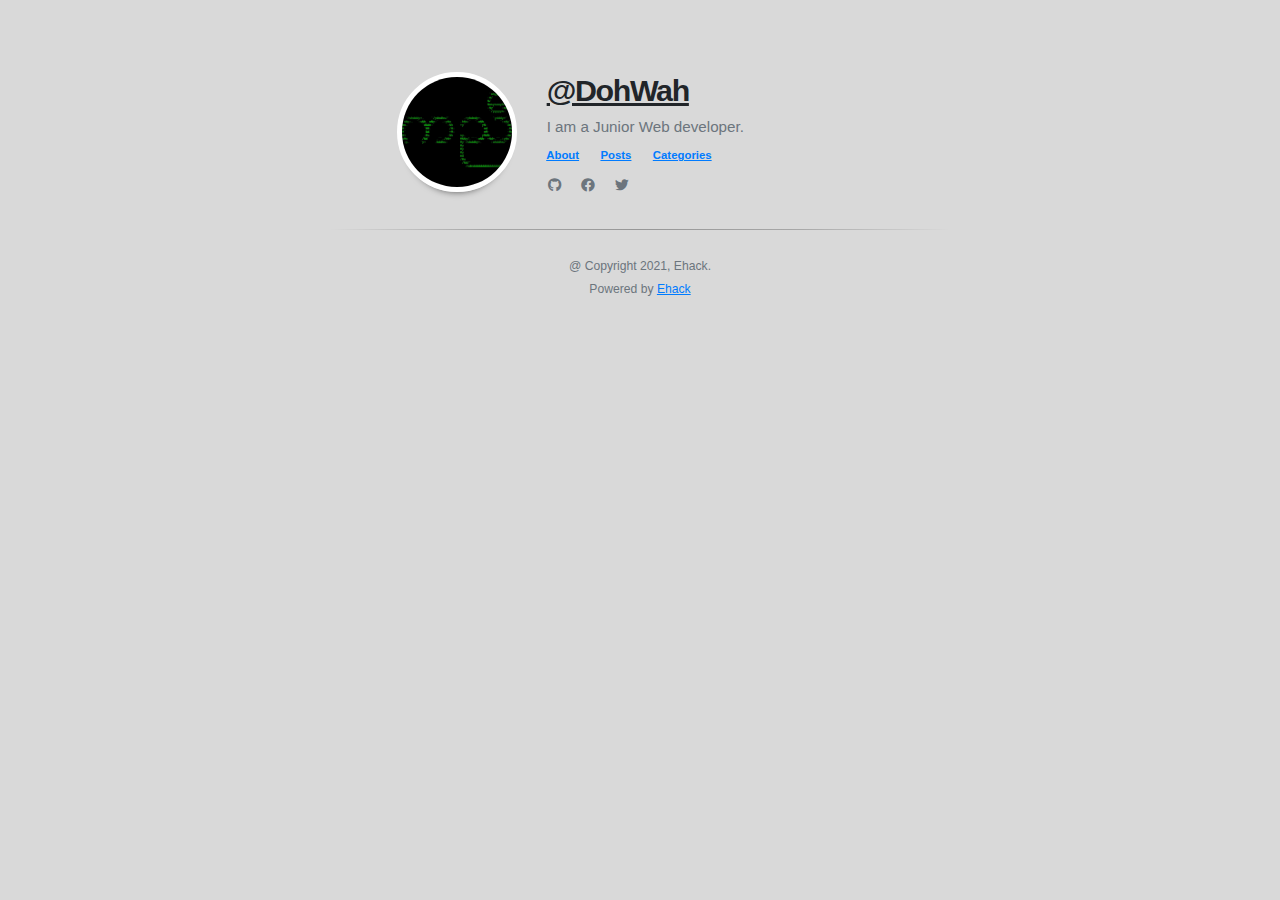
==== about.html @ efe977ce "Update about.html" ====
<!DOCTYPE html>
<html lang="en">
<head>
        <meta charset="UTF-8">
        <meta http-equiv="X-UA-Compatible" content="IE=edge">
        <meta name="viewport" content="width=device-width, initial-scale=1.0">
        <meta name="viewport" content="width=device-width, initial-scale=1, shrink-to-fit=no">
        <link rel="stylesheet" href="https://use.fontawesome.com/releases/v5.0.7/css/all.css">
        <link rel="stylesheet" href="style/style.css">
        <title>@DohWah</title>
</head>
<body>
    <div id="content" class="mx-auto">
        <header class="container mt-sm-5 mt-4 mb-4 mt-xs-1">
            <div class="row">
                <div class="col-sm-4 col-12 text-sm-right text-center pt-sm-4">
                    <a href="index.html" class="text-decoration-none">
                        <img id="home-image" class="rounded-circle" src="./images/logo.png">
                    </a>
                </div>
                    <div class="col-sm-8 col-12 text-sm-left text-center">
                        <h2 class="m-0 mb-2 mt-4">
                            <a href="./index.html" class="">@DohWah</a>
                        </h2>
                            <p class="text-muted mb-1">I am a Junior Web developer.</p>

                                <ul id="nav-links" class="list-inline mb-2">
                                    <li class="list-inline-item">
                                        <a class="badge badge-white" href="./about.html" title="About">About</a>
                                    </li>
                                    <li class="list-inline-item">
                                        <a class="badge badge-white" href="./posts.html" title="Posts">Posts</a>
                                    </li>
                                    <li class="list-inline-item">
                                        <a class="badge badge-white" href="./categories.html" title="Categories">Categories</a>
                                    </li>
                                </ul>
                    

                    <ul id="nav-social" class="list-inline">
                        <li class="list-inline-item mr-3">
                            <a href="https://github.com/EhDohWah" target="_blank">
                                <i class="fab fa-github fa-1x text-muted"></i>
                            </a>
                        </li>
                        <li class="list-inline-item mr-3">
                            <a href="https://www.facebook.com/eh.doh.1848816/" target="_blank">
                                <i class="fab fa-facebook fa-1x text-muted"></i>
                            </a>
                        </li>
                        <li class="list-inline-item mr-3">
                            <a href="https://twitter.com/SawEhDohWah1" target>
                                <i class="fab fa-twitter fa-1x text-muted"></i>
                            </a>
                        </li>
                    </ul>   
            </div>  
        </div>
    <hr>

    </header>
<!-- Thi is footer-->
<footer class="text-center pb-1"> 
    <small class="text-muted">
        @ Copyright 2021, Ehack.
        <br>
        Powered by <a href="" target="_blink">Ehack</a>
    </small>
</footer>
</body>
</html>
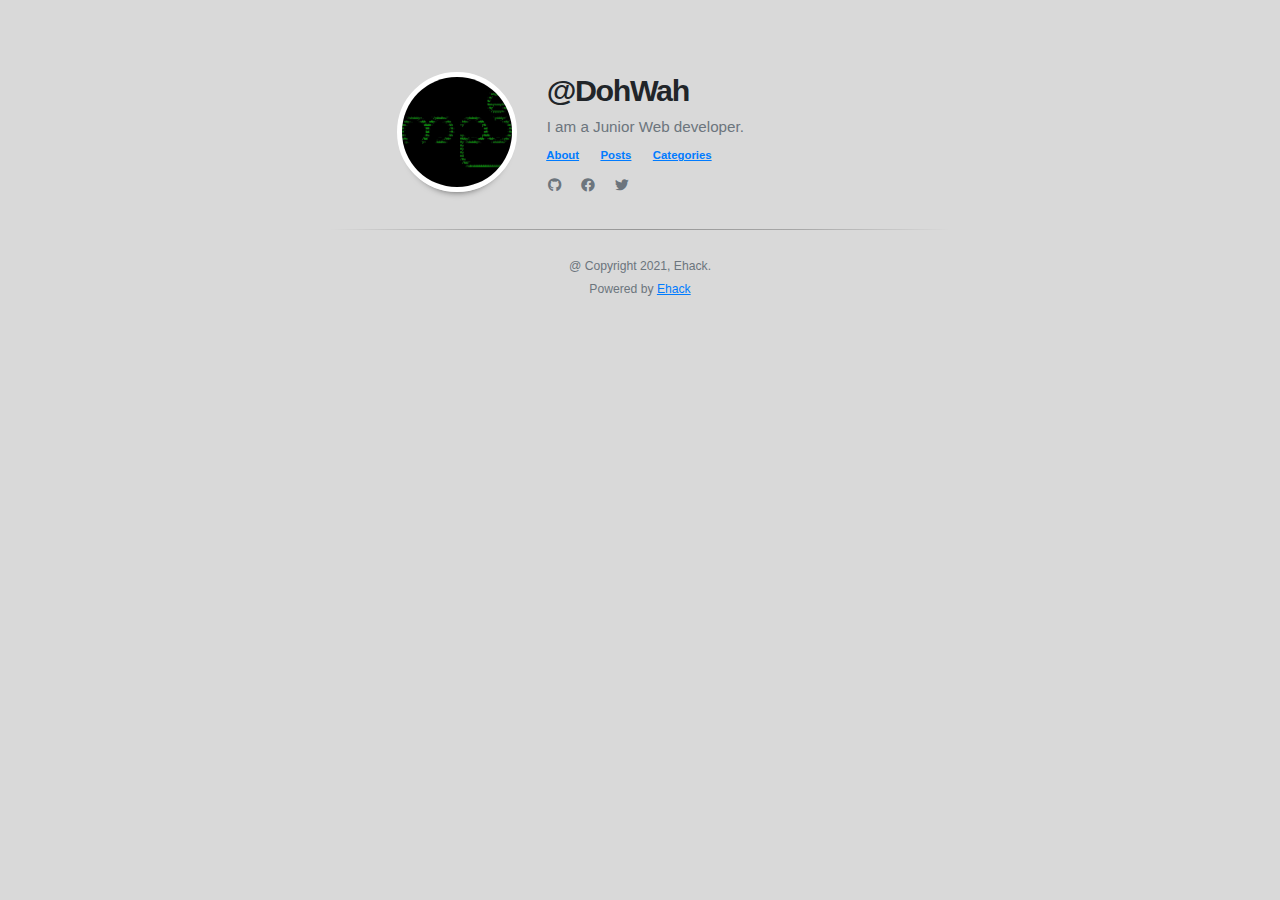
==== commit bbce3780: "Update about.html" ====
--- a/about.html
+++ b/about.html
@@ -20,7 +20,7 @@
                 </div>
                     <div class="col-sm-8 col-12 text-sm-left text-center">
                         <h2 class="m-0 mb-2 mt-4">
-                            <a href="./index.html" class="">@DohWah</a>
+                            <a href="./index.html" class="text-decoration-none">@DohWah</a>
                         </h2>
                             <p class="text-muted mb-1">I am a Junior Web developer.</p>
 
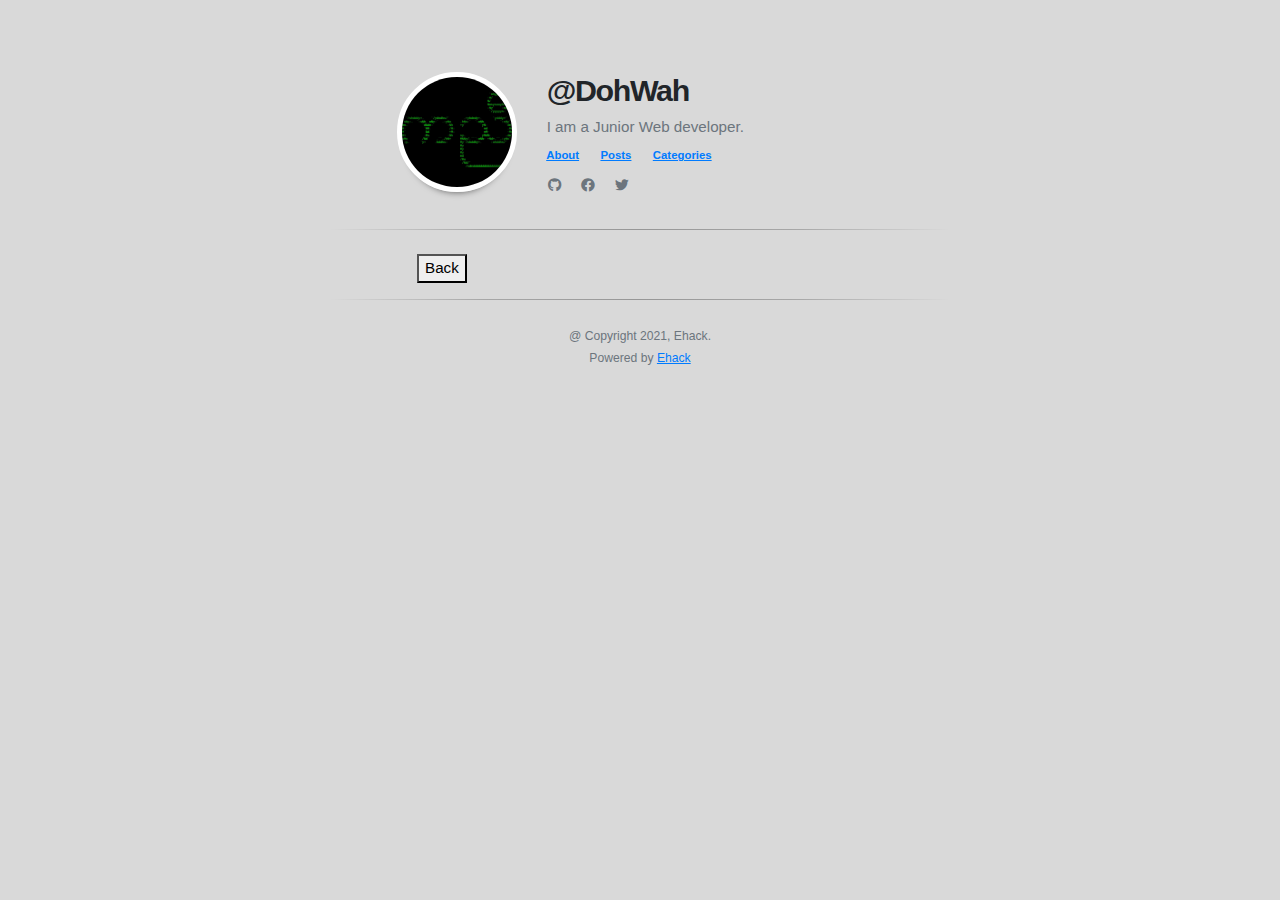
==== commit 5ddafa26: "updated about.html" ====
--- a/about.html
+++ b/about.html
@@ -7,6 +7,7 @@
         <meta name="viewport" content="width=device-width, initial-scale=1, shrink-to-fit=no">
         <link rel="stylesheet" href="https://use.fontawesome.com/releases/v5.0.7/css/all.css">
         <link rel="stylesheet" href="style/style.css">
+        <script src="/js/script.js"></script>
         <title>@DohWah</title>
 </head>
 <body>
@@ -49,7 +50,7 @@
                             </a>
                         </li>
                         <li class="list-inline-item mr-3">
-                            <a href="https://twitter.com/SawEhDohWah1" target>
+                            <a href="https://twitter.com/SawEhDohWah1" target="_blank">
                                 <i class="fab fa-twitter fa-1x text-muted"></i>
                             </a>
                         </li>
@@ -57,6 +58,17 @@
             </div>  
         </div>
     <hr>
+            <div class="container">
+                <div class="pl-sm-4 ml-sm-5 pt-2">
+                    <div class="row">
+                        <div class="col-12">
+                            <button onclick="goback()" class="button">Back</button>
+                        </div>
+                    </div>
+                </div>
+            </div>
+        <hr>
+    
 
     </header>
 <!-- Thi is footer-->
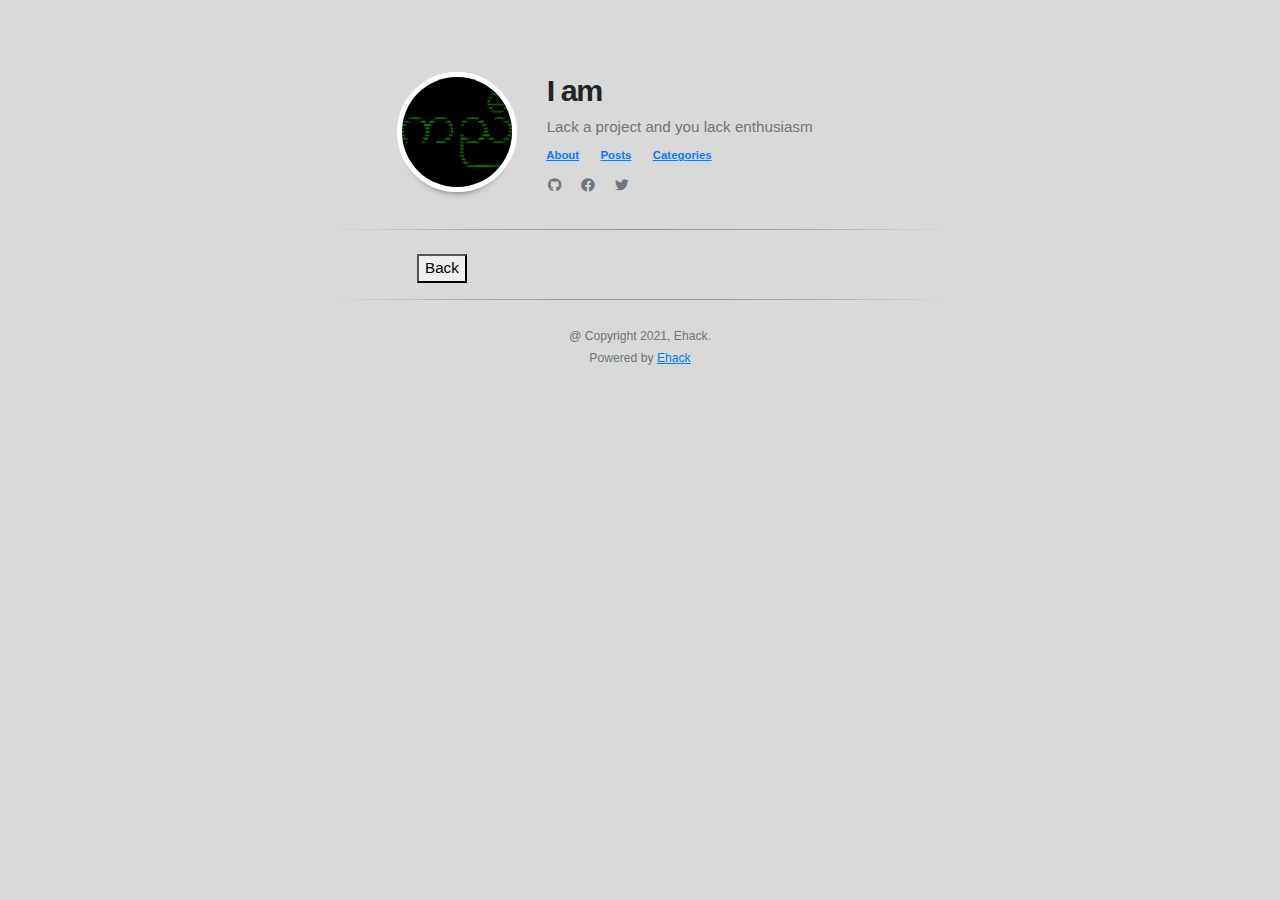
==== commit 6964b03d: "Update about.html" ====
--- a/about.html
+++ b/about.html
@@ -8,6 +8,7 @@
         <link rel="stylesheet" href="https://use.fontawesome.com/releases/v5.0.7/css/all.css">
         <link rel="stylesheet" href="style/style.css">
         <script src="/js/script.js"></script>
+        <script src="/js/animation.js"></script>
         <title>@DohWah</title>
 </head>
 <body>
@@ -21,9 +22,12 @@
                 </div>
                     <div class="col-sm-8 col-12 text-sm-left text-center">
                         <h2 class="m-0 mb-2 mt-4">
-                            <a href="./index.html" class="text-decoration-none">@DohWah</a>
+                            <a href="./index.html" class="text-decoration-none">
+                            I am 
+                            <span class="txt-type" data-wait="3000" data-words='["@DohWah", "KarenTechGuy"]'></span>
                         </h2>
-                            <p class="text-muted mb-1">I am a Junior Web developer.</p>
+                            <p class="text-muted mb-1">Lack a project and
+you lack enthusiasm</p>
 
                                 <ul id="nav-links" class="list-inline mb-2">
                                     <li class="list-inline-item">
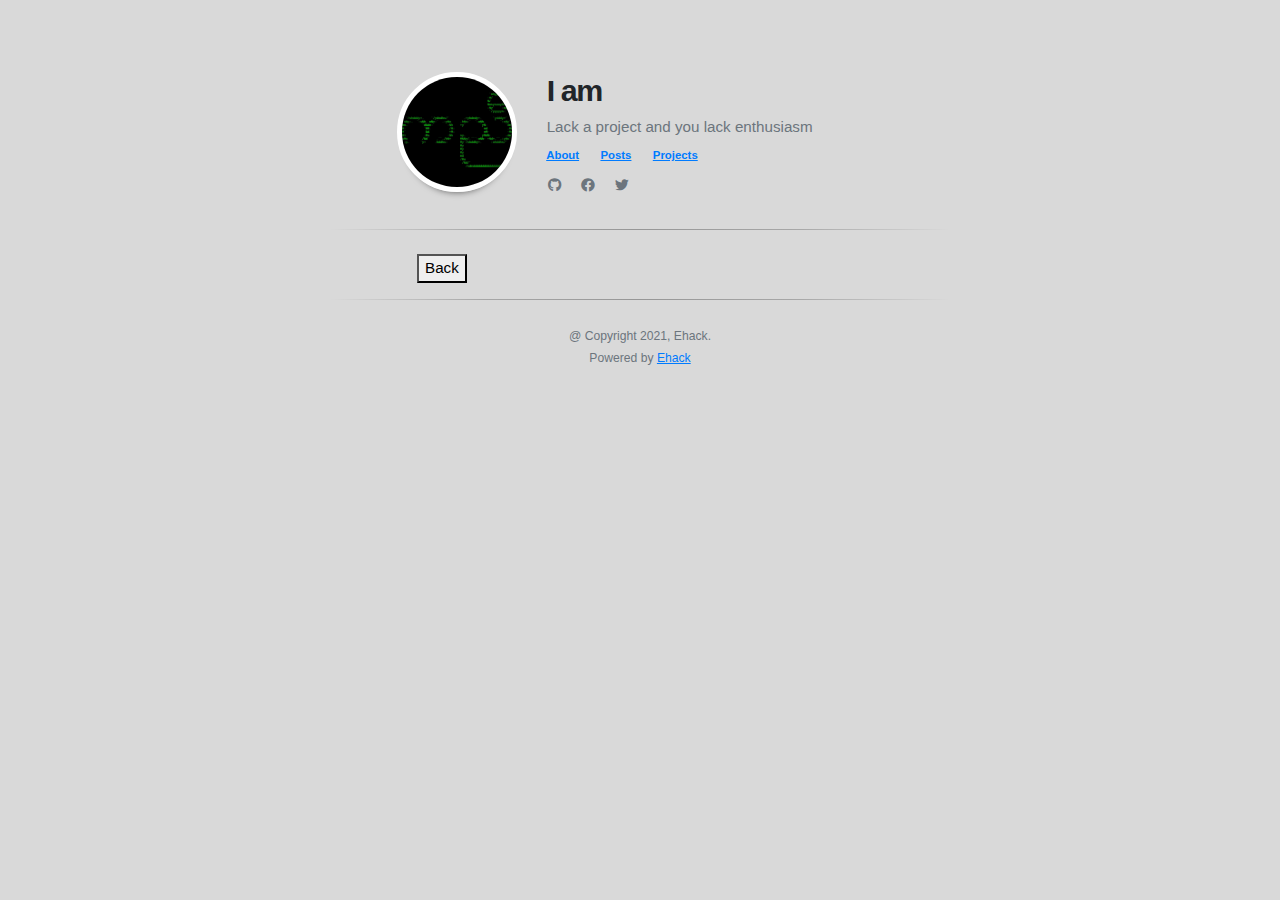
==== commit 15e4b4bd: "Update about.html" ====
--- a/about.html
+++ b/about.html
@@ -37,7 +37,7 @@
                                         <a class="badge badge-white" href="./posts.html" title="Posts">Posts</a>
                                     </li>
                                     <li class="list-inline-item">
-                                        <a class="badge badge-white" href="./categories.html" title="Categories">Categories</a>
+                                        <a class="badge badge-white" href="./projects.html" title="Projects">Projects</a>
                                     </li>
                                 </ul>
                     
